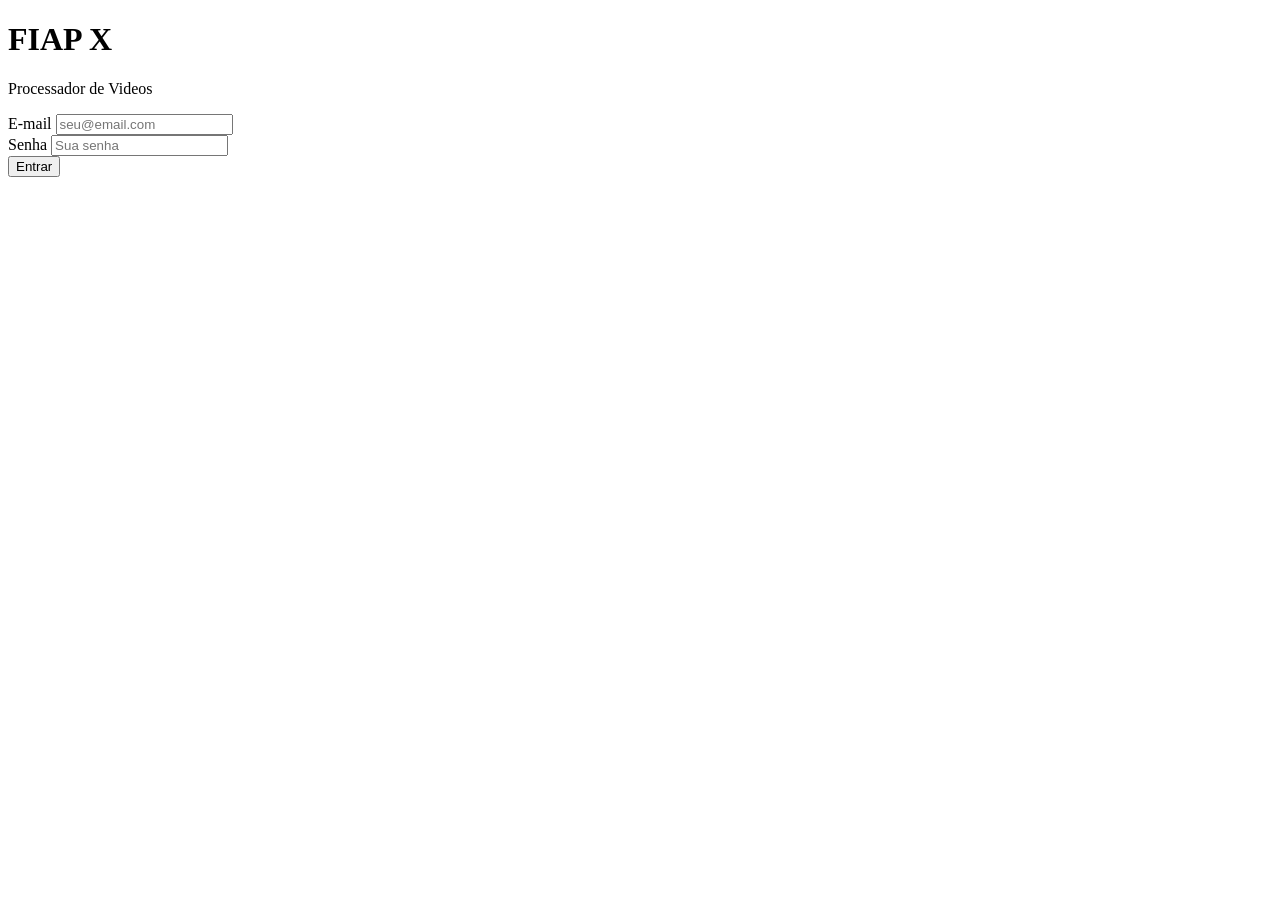
==== src/main/resources/static/login.html @ 7699f351 "criação da interface gráfica" ====
<!DOCTYPE html>
<html lang="pt-BR">
<head>
    <meta charset="UTF-8">
    <meta name="viewport" content="width=device-width, initial-scale=1.0">
    <title>Login - FIAP X</title>
    <link rel="stylesheet" href="/css/estilo.css">
</head>
<body>
    <div class="login-container">
        <div class="login-card">
            <h1>FIAP X</h1>
            <p class="subtitulo">Processador de Videos</p>

            <div id="mensagemErro" class="mensagem-erro"></div>

            <form id="formLogin" autocomplete="on">
                <div class="campo">
                    <label for="email">E-mail</label>
                    <input type="email" id="email" name="email" required
                           placeholder="seu@email.com" autocomplete="email">
                </div>

                <div class="campo">
                    <label for="senha">Senha</label>
                    <input type="password" id="senha" name="senha" required
                           placeholder="Sua senha" autocomplete="current-password">
                </div>

                <button type="submit" class="btn btn-primario" id="btnEntrar">
                    Entrar
                </button>
            </form>
        </div>
    </div>

    <script src="/js/login.js"></script>
</body>
</html>
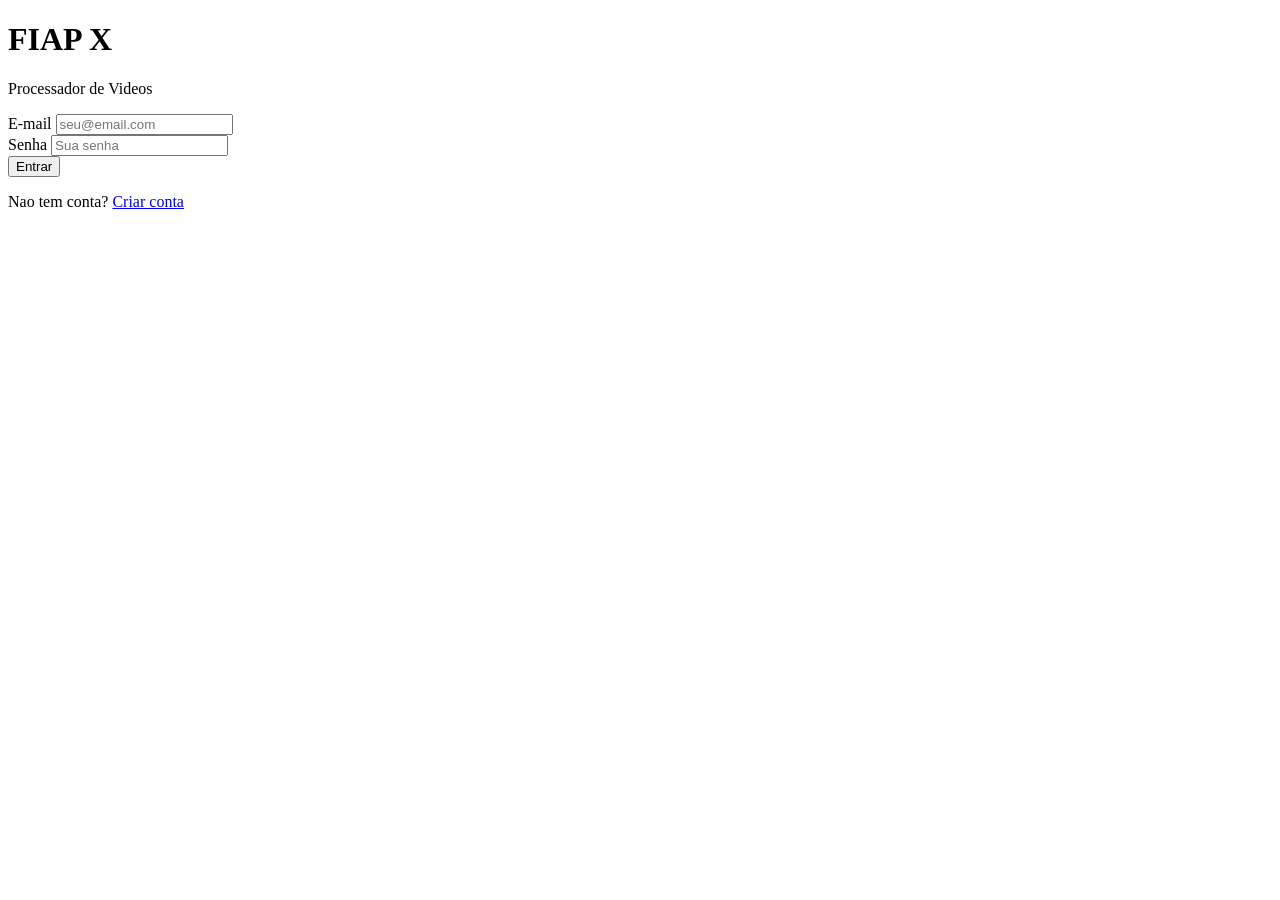
==== commit c9e397e2: "criação do UC registrar usuário" ====
--- a/src/main/resources/static/login.html
+++ b/src/main/resources/static/login.html
@@ -13,6 +13,7 @@
             <p class="subtitulo">Processador de Videos</p>
 
             <div id="mensagemErro" class="mensagem-erro"></div>
+            <div id="mensagemSucesso" class="mensagem-sucesso"></div>
 
             <form id="formLogin" autocomplete="on">
                 <div class="campo">
@@ -27,10 +28,14 @@
                            placeholder="Sua senha" autocomplete="current-password">
                 </div>
 
-                <button type="submit" class="btn btn-primario" id="btnEntrar">
+                <button type="submit" class="btn btn-primario" id="btnSubmit">
                     Entrar
                 </button>
             </form>
+
+            <p class="link-alternar" id="linkAlternar">
+                Nao tem conta? <a href="#" id="alternarModo">Criar conta</a>
+            </p>
         </div>
     </div>
 
